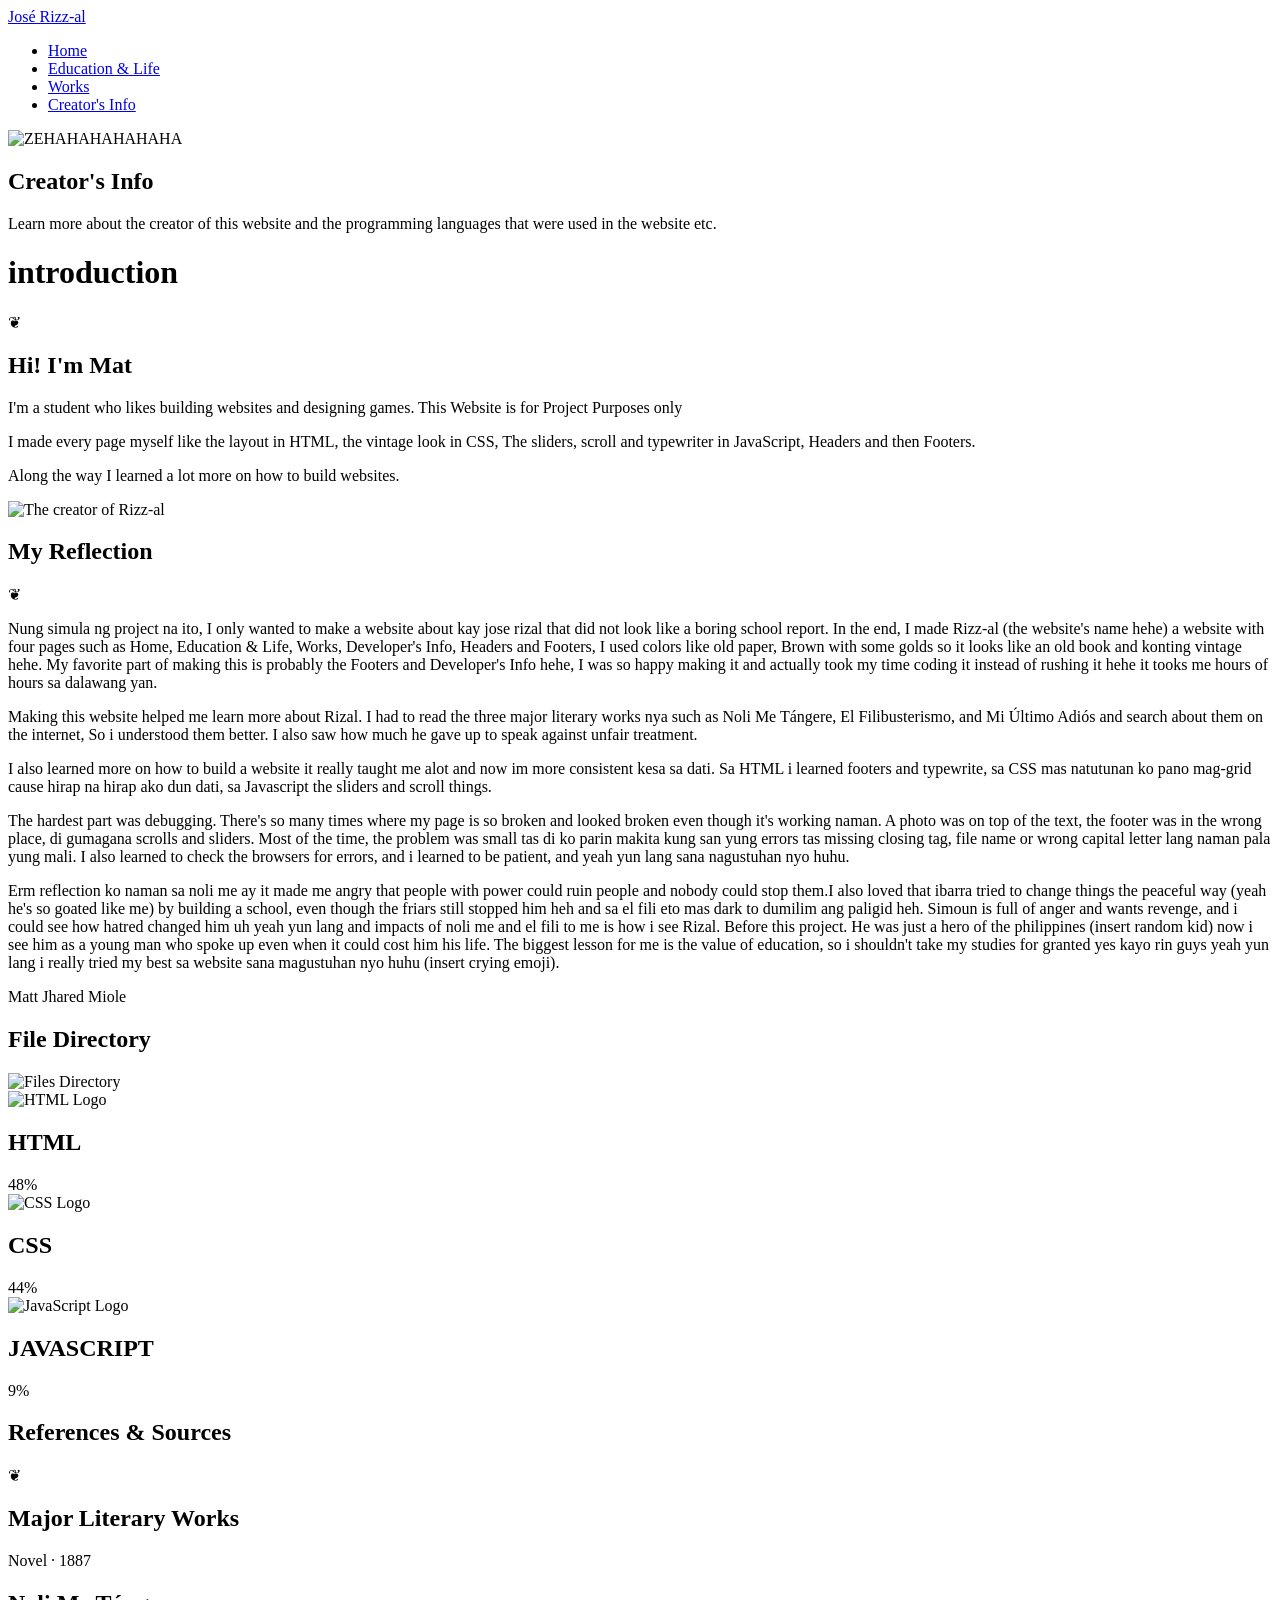
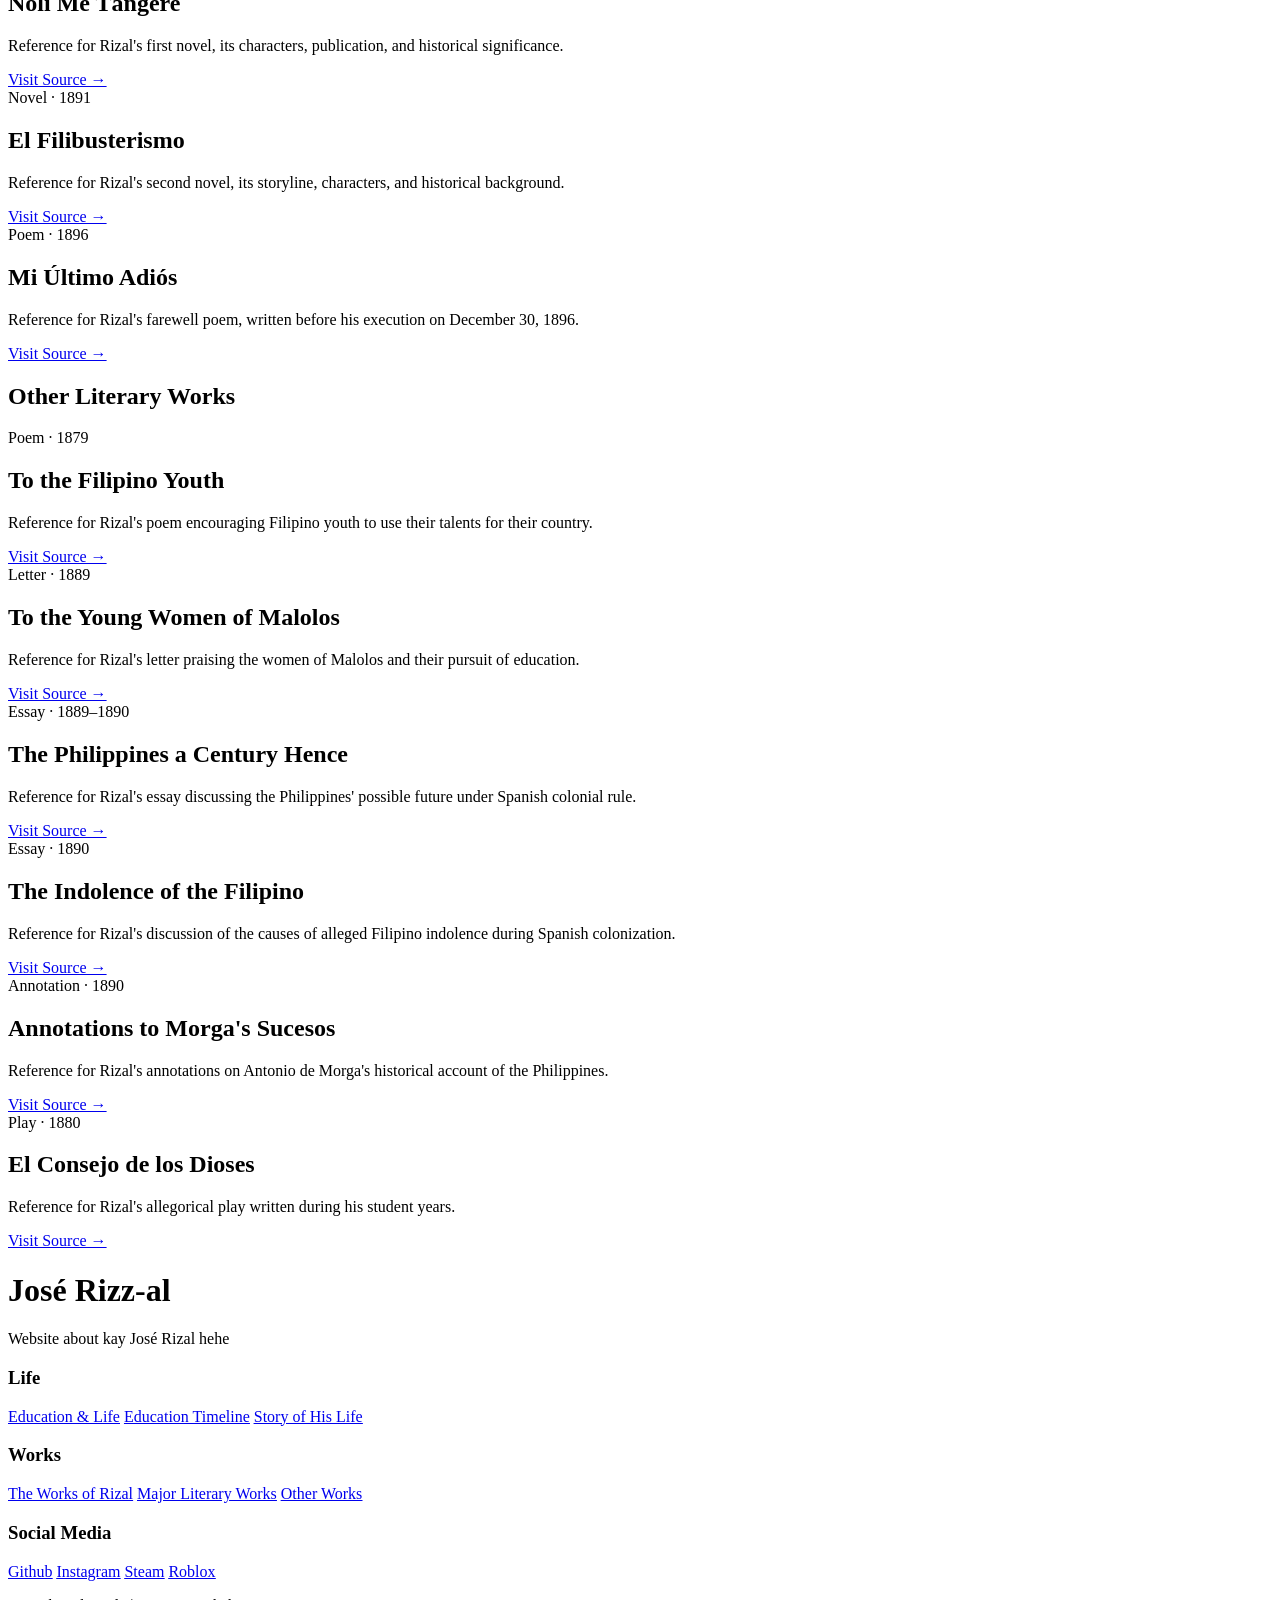
==== Info.html @ ad220a3b "Add reflection paragraph to Info.html" ====
<!DOCTYPE html>
<html lang="en">
<head>
    <meta charset="UTF-8">
    <meta name="viewport" content="width=device-width, initial-scale=1.0">
    <title>Life And Works of José Rizal</title>
    <link rel="icon" type="image/png" href="/Images/Jose.png">

    <link rel="stylesheet" href="https://fonts.googleapis.com/css2?family=Cinzel:wght@600;700&family=Lora:ital,wght@0,400;0,600;1,400&family=Inter:wght@300;400;500&display=swap">
    <link rel="stylesheet" href="Body.css">
    <link rel="stylesheet" href="Home.css">
    <link rel="stylesheet" href="Footer.css">
    <link rel="stylesheet" href="life.css">
    <link rel="stylesheet" href="Works.css">
    <link rel="stylesheet" href="Info.css">

    <noscript>
        <style>#typewriter::before { content: attr(data-text); }</style>
    </noscript>
</head>
<body>

    <header>
        <div class="nav-cont">
            <a href="Home.html" class="logo">
                <img src="/Images/rizz.jpg" alt="" class="logo-img">José Rizz-al
            </a>
            <ul class="nav-links">
                <li><a href="index.html">Home</a></li>
                <li><a href="Life.html">Education &amp; Life</a></li>
                <li><a href="Works.html">Works</a></li>
                <li><a href="Info.html" aria-current="page">Creator's Info</a></li>
            </ul>
        </div>
    </header>

    <section class="page-top">
        <div class="inner">
            <img src="/Images/blackbeard.jpg" alt="ZEHAHAHAHAHAHA" class="image-rizz-al">
            <div class="rizz-al-text">
                <h1>Creator's Info</h1>
                <p>Learn more about the creator of this website and the programming languages that were used in the website etc.</p>
            </div>
        </div>
    </section>

    <h1 id="education" class="major2">introduction</h1>
    <div class="ornament2" aria-hidden="true"><span>❦</span></div>

    <section class="dev-main">
        <div class="dev-text">
            <h1 id="typewriter" data-text="Hi! I'm Matt Jhared R. Miole" aria-label="Hi! I'm Matt Jhared R. Miole">ㅤ</h1>
            <p>I'm a student who likes building websites and designing games. This Website is for Project Purposes only</p>
            <p>I made every page myself like the layout in HTML, the vintage look in CSS, The sliders, scroll and typewriter in JavaScript, Headers and then Footers.</p>
            <p>Along the way I learned a lot more on how to build websites.</p>
        </div>
        <img src="/Images/GOAT.jpg" alt="The creator of Rizz-al" class="dev-tall">
    </section>

    <!-- REFLECTION -->
    <section class="reflection" id="reflection">
        <div class="reflection-page">

            <h2 class="reflection-title">My Reflection</h2>
            <div class="ornament" aria-hidden="true"><span>❦</span></div>

            <p class="drop">Nung simula ng project na ito, I only wanted to make a website about kay jose rizal that did not look like a boring school report. In the end, I made Rizz-al (the website's name hehe) a website with four pages such as Home, Education &amp; Life, Works, Developer's Info, Headers and Footers, I used colors like old paper, Brown with some golds so it looks like an old book and konting vintage hehe. My favorite part of making this is probably the Footers and Developer's Info hehe, I was so happy making it and actually took my time coding it instead of rushing it hehe it tooks me hours of hours sa dalawang yan.</p>

            <p>Making this website helped me learn more about Rizal. I had to read the three major literary works nya such as Noli Me Tángere, El Filibusterismo, and Mi Último Adiós and search about them on the internet, So i understood them better. I also saw how much he gave up to speak against unfair treatment.</p>

            <p>I also learned more on how to build a website it really taught me alot and now im more consistent kesa sa dati. Sa HTML i learned footers and typewrite, sa CSS mas natutunan ko pano mag-grid cause hirap na hirap ako dun dati, sa Javascript the sliders and scroll things.</p>

            <p>The hardest part was debugging. There's so many times where my page is so broken and looked broken even though it's working naman. A photo was on top of the text, the footer was in the wrong place, di gumagana scrolls and sliders. Most of the time, the problem was small tas di ko parin makita kung san yung errors tas missing closing tag, file name or wrong capital letter lang naman pala yung mali. I also learned to check the browsers for errors, and i learned to be patient, and yeah yun lang sana nagustuhan nyo huhu.</p>

            <p>Erm reflection ko naman sa noli me ay it made me angry that people with power could ruin people and nobody could stop them.I also loved that ibarra tried to change things the peaceful way (yeah he's so goated like me) by building a school, even though the friars still stopped him heh and sa el fili eto mas dark to dumilim ang paligid heh. Simoun is full of anger and wants revenge, and i could see how hatred changed him uh yeah yun lang and impacts of noli me and el fili to me is how i see Rizal. Before this project. He was just a hero of the philippines (insert random kid) now i see him as a young man who spoke up even when it could cost him his life. The biggest lesson for me is the value of education, so i shouldn't take my studies for granted yes kayo rin guys yeah yun lang i really tried my best sa website sana magustuhan nyo huhu (insert crying emoji). </p>
            <div class="reflection-sign">
                <span class="sign-line"></span>
                <p>Matt Jhared Miole</p>
            </div>

        </div>
    </section>

    <section class="build">
        <div class="build-grid">

            <div class="build-main">
                <h2 class="build-title">File Directory  </h2>
                <img src="/Images/files.png" alt="Files Directory" class="build-img">
            </div>

<div class="skill-container">

    <div class="skill-box">
        <img src="../Images/HTML.png" alt="HTML Logo" class="skill-img">
        <h1>HTML</h1>
        <div class="progress-bar">
            <div class="progress html-progress"></div>
        </div>
        <span>48%</span>
    </div>

    <div class="skill-box">
        <img src="../Images/CSS.png" alt="CSS Logo" class="skill-img">
        <h1>CSS</h1>
        <div class="progress-bar">
            <div class="progress css-progress"></div>
        </div>
        <span>44%</span>
    </div>

    <div class="skill-box">
        <img src="../Images/JS.png" alt="JavaScript Logo" class="skill-img">
        <h1>JAVASCRIPT</h1>
        <div class="progress-bar">
            <div class="progress js-progress"></div>
        </div>
        <span>9%</span>
    </div>

</div>

        </div>
    </section>
    
<section class="references" id="references">

    <h1 class="major">References & Sources</h1>
    <div class="ornament" aria-hidden="true">
        <span>❦</span>
    </div>

    <h2 class="reference-heading">Major Literary Works</h2>

    <div class="references-grid">

        <article class="reference-card">
            <span class="reference-type">Novel · 1887</span>
            <h2>Noli Me Tángere</h2>
            <p>Reference for Rizal's first novel, its characters, publication, and historical significance.</p>
            <a href="https://en.wikipedia.org/wiki/Noli_Me_T%C3%A1ngere_(novel)" target="_blank" rel="noopener noreferrer">Visit Source →</a>
        </article>

        <article class="reference-card">
            <span class="reference-type">Novel · 1891</span>
            <h2>El Filibusterismo</h2>
            <p>Reference for Rizal's second novel, its storyline, characters, and historical background.</p>
            <a href="https://en.wikipedia.org/wiki/El_Filibusterismo" target="_blank" rel="noopener noreferrer">Visit Source →</a>
        </article>

        <article class="reference-card">
            <span class="reference-type">Poem · 1896</span>
            <h2>Mi Último Adiós</h2>
            <p>Reference for Rizal's farewell poem, written before his execution on December 30, 1896.</p>
            <a href="https://en.wikipedia.org/wiki/Mi_Último_Adiós" target="_blank" rel="noopener noreferrer">Visit Source →</a>
        </article>

    </div>

    <h2 class="reference-heading">Other Literary Works</h2>

    <div class="references-grid">

        <article class="reference-card">
            <span class="reference-type">Poem · 1879</span>
            <h2>To the Filipino Youth</h2>
            <p>Reference for Rizal's poem encouraging Filipino youth to use their talents for their country.</p>
            <a href="https://allpoetry.com/To-the-Philippine-Youth-" target="_blank" rel="noopener noreferrer">Visit Source →</a>
        </article>

        <article class="reference-card">
            <span class="reference-type">Letter · 1889</span>
            <h2>To the Young Women of Malolos</h2>
            <p>Reference for Rizal's letter praising the women of Malolos and their pursuit of education.</p>
            <a href="https://www.oocities.org/mcc_joserizal/work_malolos.html" target="_blank" rel="noopener noreferrer">Visit Source →</a>
        </article>

        <article class="reference-card">
            <span class="reference-type">Essay · 1889–1890</span>
            <h2>The Philippines a Century Hence</h2>
            <p>Reference for Rizal's essay discussing the Philippines' possible future under Spanish colonial rule.</p>
            <a href="https://www.gutenberg.org/files/35899/35899-h/35899-h.htm" target="_blank" rel="noopener noreferrer">Visit Source →</a>
        </article>

        <article class="reference-card">
            <span class="reference-type">Essay · 1890</span>
            <h2>The Indolence of the Filipino</h2>
            <p>Reference for Rizal's discussion of the causes of alleged Filipino indolence during Spanish colonization.</p>
            <a href="https://www.gutenberg.org/ebooks/6885" target="_blank" rel="noopener noreferrer">Visit Source →</a>
        </article>

        <article class="reference-card">
            <span class="reference-type">Annotation · 1890</span>
            <h2>Annotations to Morga's Sucesos</h2>
            <p>Reference for Rizal's annotations on Antonio de Morga's historical account of the Philippines.</p>
            <a href="https://sirmykel.wordpress.com/wp-content/uploads/2016/07/jose-rizal-annotations-to-morgas-sucesos.pdf" target="_blank" rel="noopener noreferrer">Visit Source →</a>
        </article>

        <article class="reference-card">
            <span class="reference-type">Play · 1880</span>
            <h2>El Consejo de los Dioses</h2>
            <p>Reference for Rizal's allegorical play written during his student years.</p>
            <a href="https://en.wikipedia.org/wiki/El_Consejo_de_los_Dioses" target="_blank" rel="noopener noreferrer">Visit Source →</a>
        </article>

    </div>

</section>


    <!-- FOOTER -->
    <footer class="footer">
        <div class="footer-2">
            <div class="feet">
                <h1 class="jose-feet">José Rizz-al</h1>
                <p>Website about kay José Rizal hehe</p>
            </div>

            <nav class="feets" aria-label="Life">
                <h3 class="feets-h3">Life</h3>
                <a class="foot-text" href="Life.html"><ins>Education &amp; Life</ins></a>
                <a class="foot-text" href="Life.html#education"><ins>Education Timeline</ins></a>
                <a class="foot-text" href="Life.html#Story"><ins>Story of His Life</ins></a>
            </nav>

            <nav class="feets" aria-label="Works">
                <h3 class="feets-h3">Works</h3>
                <a class="foot-text" href="Works.html#Book"><ins>The Works of Rizal</ins></a>
                <a class="foot-text" href="Works.html#Major"><ins>Major Literary Works</ins></a>
                <a class="foot-text" href="Works.html#Other-Works"><ins>Other Works</ins></a>
            </nav>

            <nav class="feets" aria-label="Social media">
                <h3 class="feets-h3">Social Media</h3>
                <a class="foot-text" href="https://github.com/Mattojheredo"><ins>Github</ins></a>
                <a class="foot-text" href="https://www.instagram.com/mattojheredo/"><ins>Instagram</ins></a>
                <a class="foot-text" href="https://steamcommunity.com/profiles/76561198872829556/"><ins>Steam</ins></a>
                <a class="foot-text" href="https://www.roblox.com/users/119009654/profile"><ins>Roblox</ins></a>
            </nav>
        </div>

        <div class="baba-foot">
            <p>Matt Jhared Miole | For Project hehe.</p>
        </div>
    </footer>

    <script>

    (function () {
        const el = document.getElementById("typewriter");
        if (!el) return;

        const full = el.dataset.text;

        el.textContent = full;
        el.style.minHeight = el.offsetHeight + "px";
        el.textContent = "";

        if (window.matchMedia("(prefers-reduced-motion: reduce)").matches) {
            el.textContent = full;
            return;
        }

        let i = 0;

        function type() {
            if (i < full.length) {
                i++;
                el.textContent = full.slice(0, i);
                setTimeout(type, 90);
            }
        }

        setTimeout(type, 500);
    })();

    (function () {
        const skills = document.querySelectorAll(".skill");
        if (!skills.length) return;

        const reduce = window.matchMedia("(prefers-reduced-motion: reduce)").matches;

        function fill(skill) {
            const bar    = skill.querySelector(".skill-fill");
            const track  = skill.querySelector(".skill-track");
            const label  = skill.querySelector(".skill-pct");
            const target = Number(bar.dataset.value);

            track.setAttribute("aria-valuenow", target);

            if (reduce) {
                bar.style.transition = "none";
                bar.style.width = target + "%";
                label.textContent = target + "%";
                return;
            }

            bar.style.width = target + "%";
            
            const duration = 1600;
            const start = performance.now();

            function tick(now) {
                const t = Math.min((now - start) / duration, 1);
                const eased = 1 - Math.pow(1 - t, 3);
                label.textContent = Math.round(target * eased) + "%";
                if (t < 1) requestAnimationFrame(tick);
            }

            requestAnimationFrame(tick);
        }

        const io = new IntersectionObserver(function (entries) {
            entries.forEach(function (e) {
                if (e.isIntersecting) {
                    fill(e.target);
                    io.unobserve(e.target);
                }
            });
        }, { threshold: 0.4 });

        skills.forEach(function (s) { io.observe(s); });
    })();
    </script>

</body>
</html>
---- Works.css ----
.sidebar {
    position: sticky;
    top: 110px;
}

.mini-timeline {
    list-style: none;
    border-left: 2px solid var(--accent-gold);
    padding-left: 1rem;
}

.mini-timeline li {
    position: relative;
    margin-bottom: 1rem;
    font-size: 0.95rem;
    line-height: 1.5;
    color: #4A3B32;
}

.mini-timeline li::before {
    content: "";
    position: absolute;
    left: -1.5rem;
    top: 0.4rem;
    width: 10px;
    height: 10px;
    border-radius: 50%;
    background: var(--accent-gold);
}

.mini-timeline b {
    display: block;
    font-family: 'Cinzel', serif;
    color: var(--accent-gold);
}

.fact-widget p {
    font-family: 'Lora', serif;
    font-style: italic;
    line-height: 1.7;
    color: #4A3B32;
}

@media (max-width: 768px) {
    .sidebar { position: static; }
}

.other-works {
    max-width: 1100px;
    margin: 0 auto 4rem;
    padding: 0 2rem;
}

.other-title {
    text-align: center;
    font-family: 'Cinzel', serif;
    font-size: 2rem;
    color: var(--text-sepia);
    margin-bottom: 0.5rem;
}

.other-grid {
    display: grid;
    grid-template-columns: repeat(3, 1fr);
    gap: 1.6rem;
}

.mini-card {
    display: flex;
    flex-direction: column;
    background: #fffdf8;
    border: 1px solid var(--accent-gold);
    outline: 1px solid var(--border-subtle);
    outline-offset: -7px;
    border-radius: 2px;
    padding: 1.6rem;
    box-shadow: 0 6px 18px rgba(44, 34, 30, 0.08);
    transition: transform 0.2s, box-shadow 0.2s;
}

.mini-card:hover {
    transform: translateY(-4px);
    box-shadow: 0 10px 24px rgba(44, 34, 30, 0.14);
}

.mini-type {
    font-size: 0.8rem;
    text-transform: uppercase;
    letter-spacing: 1px;
    font-weight: 600;
    color: var(--accent-gold);
    margin-bottom: 0.5rem;
}

.mini-card h3 {
    font-family: 'Cinzel', serif;
    font-size: 1.15rem;
    line-height: 1.3;
    color: var(--text-sepia);
    margin-bottom: 0.7rem;
}

.mini-card p {
    font-family: 'Lora', serif;
    font-size: 0.95rem;
    line-height: 1.7;
    color: #4A3B32;
    margin-bottom: 1.2rem;
}

.mini-card .read-more {
    margin-top: auto;
    align-self: flex-start;
}

@media (max-width: 900px) {
    .other-grid { grid-template-columns: repeat(2, 1fr); }
}
@media (max-width: 600px) {
    .other-grid { grid-template-columns: 1fr; }
}

.post-card-image { flex-wrap: wrap; }
.post-body { min-width: 0; }

button.read-more {
    background: none;
    border: 0;
    border-bottom: 1px solid var(--accent-blue);
    font-family: inherit;
    cursor: pointer;
}

button.read-more:hover { color: var(--accent-gold); border-color: var(--accent-gold); }

.card-panel {
    flex: 0 0 100%;
    margin-top: 1rem;
    padding-top: 1.4rem;
    border-top: 1px solid var(--border-subtle);
}

.card-panel[hidden] { display: none; }

.panel-title {
    font-family: 'Cinzel', serif;
    font-size: 1.3rem;
    color: var(--text-sepia);
    margin-bottom: 0.6rem;
}

.card-panel .panel-title:not(:first-child) { margin-top: 2rem; margin-bottom: 0.2rem; }

.art-text {
    font-family: 'Lora', serif;
    font-size: 1.02rem;
    line-height: 1.9;
    color: #4A3B32;
    max-width: 62ch;
}

.char-list {
    display: grid;
    grid-template-columns: repeat(2, 1fr);
    gap: 0 2.2rem;
}

.char {
    padding: 1rem 0;
    border-bottom: 1px solid var(--border-subtle);
}

.char dt {
    font-family: 'Cinzel', serif;
    font-size: 1.05rem;
    font-weight: 700;
    color: var(--text-sepia);
}

.char dt span {
    display: block;
    font-family: 'Inter', sans-serif;
    font-size: 0.8rem;
    font-weight: 500;
    color: var(--accent-gold);
    margin-top: 0.1rem;
}

.char dd {
    font-family: 'Lora', serif;
    font-size: 0.93rem;
    line-height: 1.7;
    color: #4A3B32;
    margin-top: 0.4rem;
}

.poem-note {
    border-left: 3px solid var(--accent-gold);
    padding: 0.2rem 0 0.2rem 1.2rem;
    margin: 0.8rem 0 0.6rem;
}

.poem-note p {
    font-family: 'Lora', serif;
    font-size: 1rem;
    line-height: 1.85;
    color: #4A3B32;
}

@media (max-width: 700px) {
    .char-list { grid-template-columns: 1fr; }
}
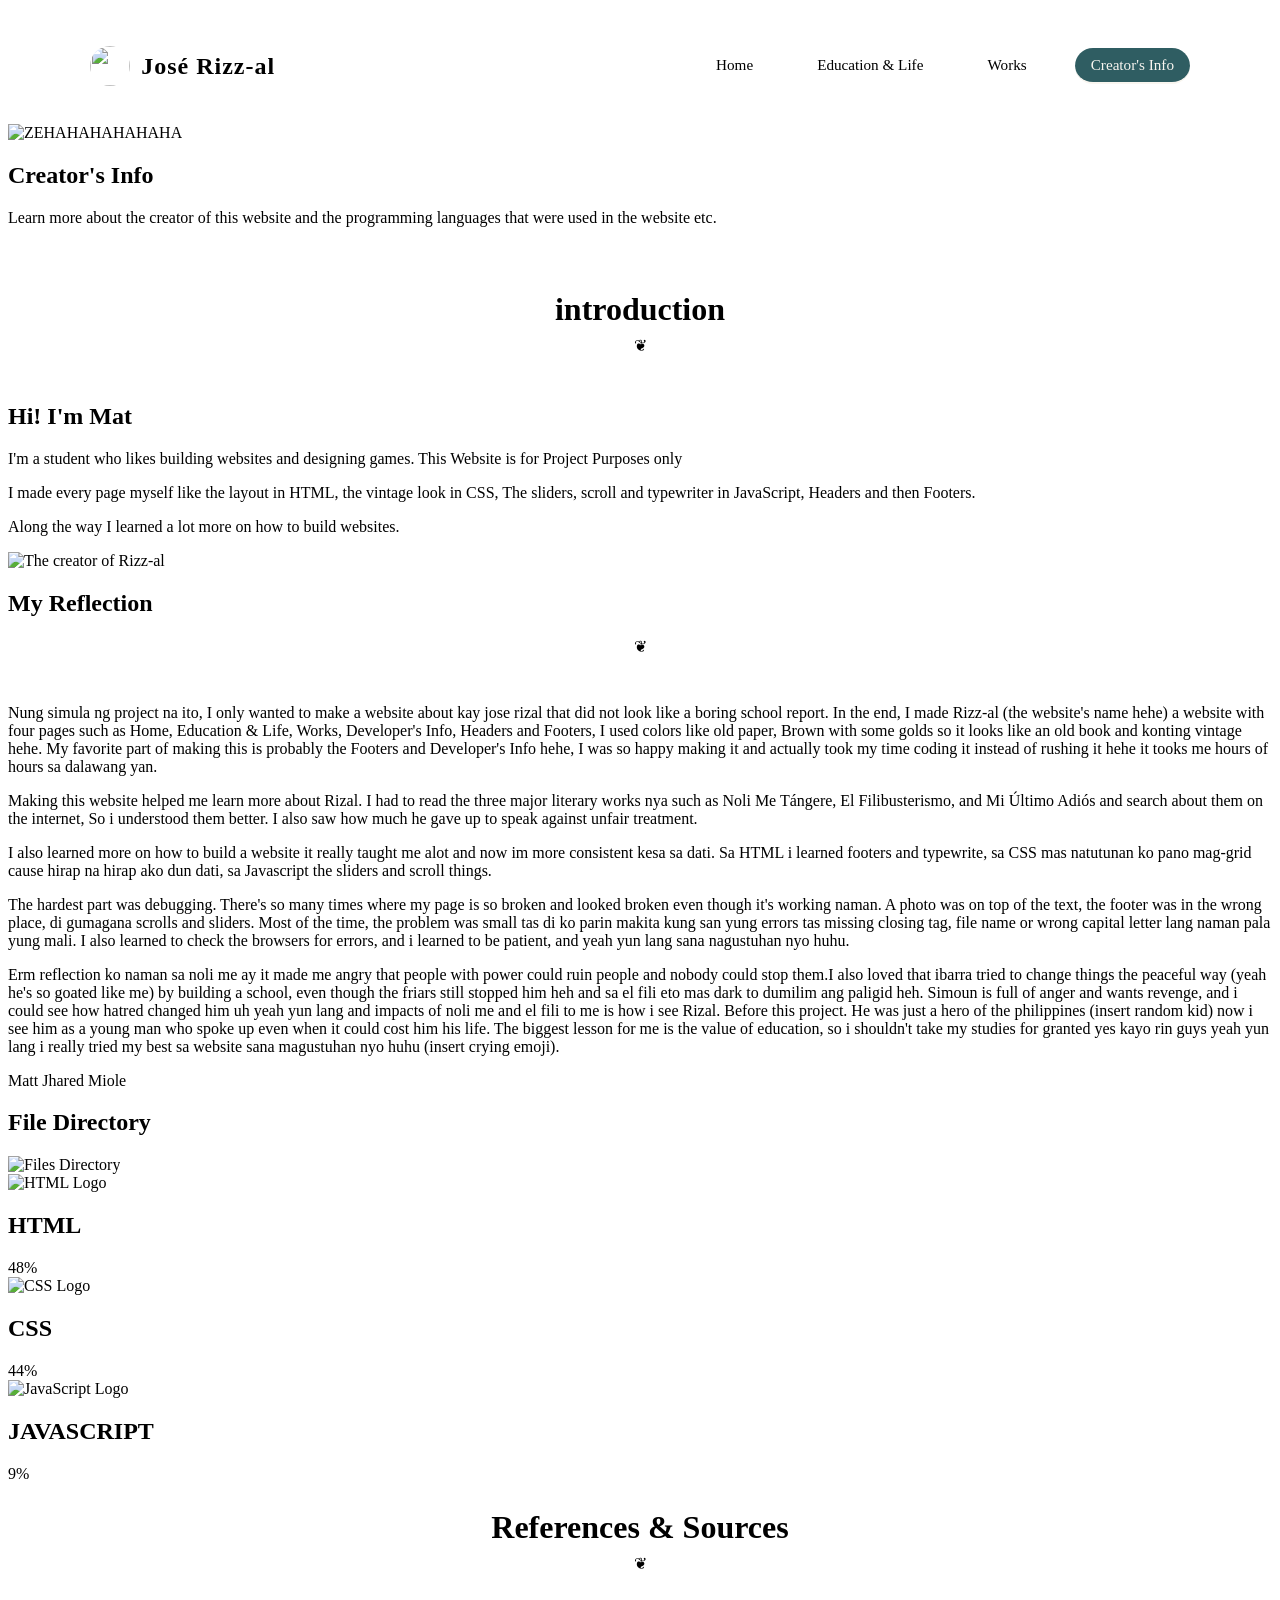
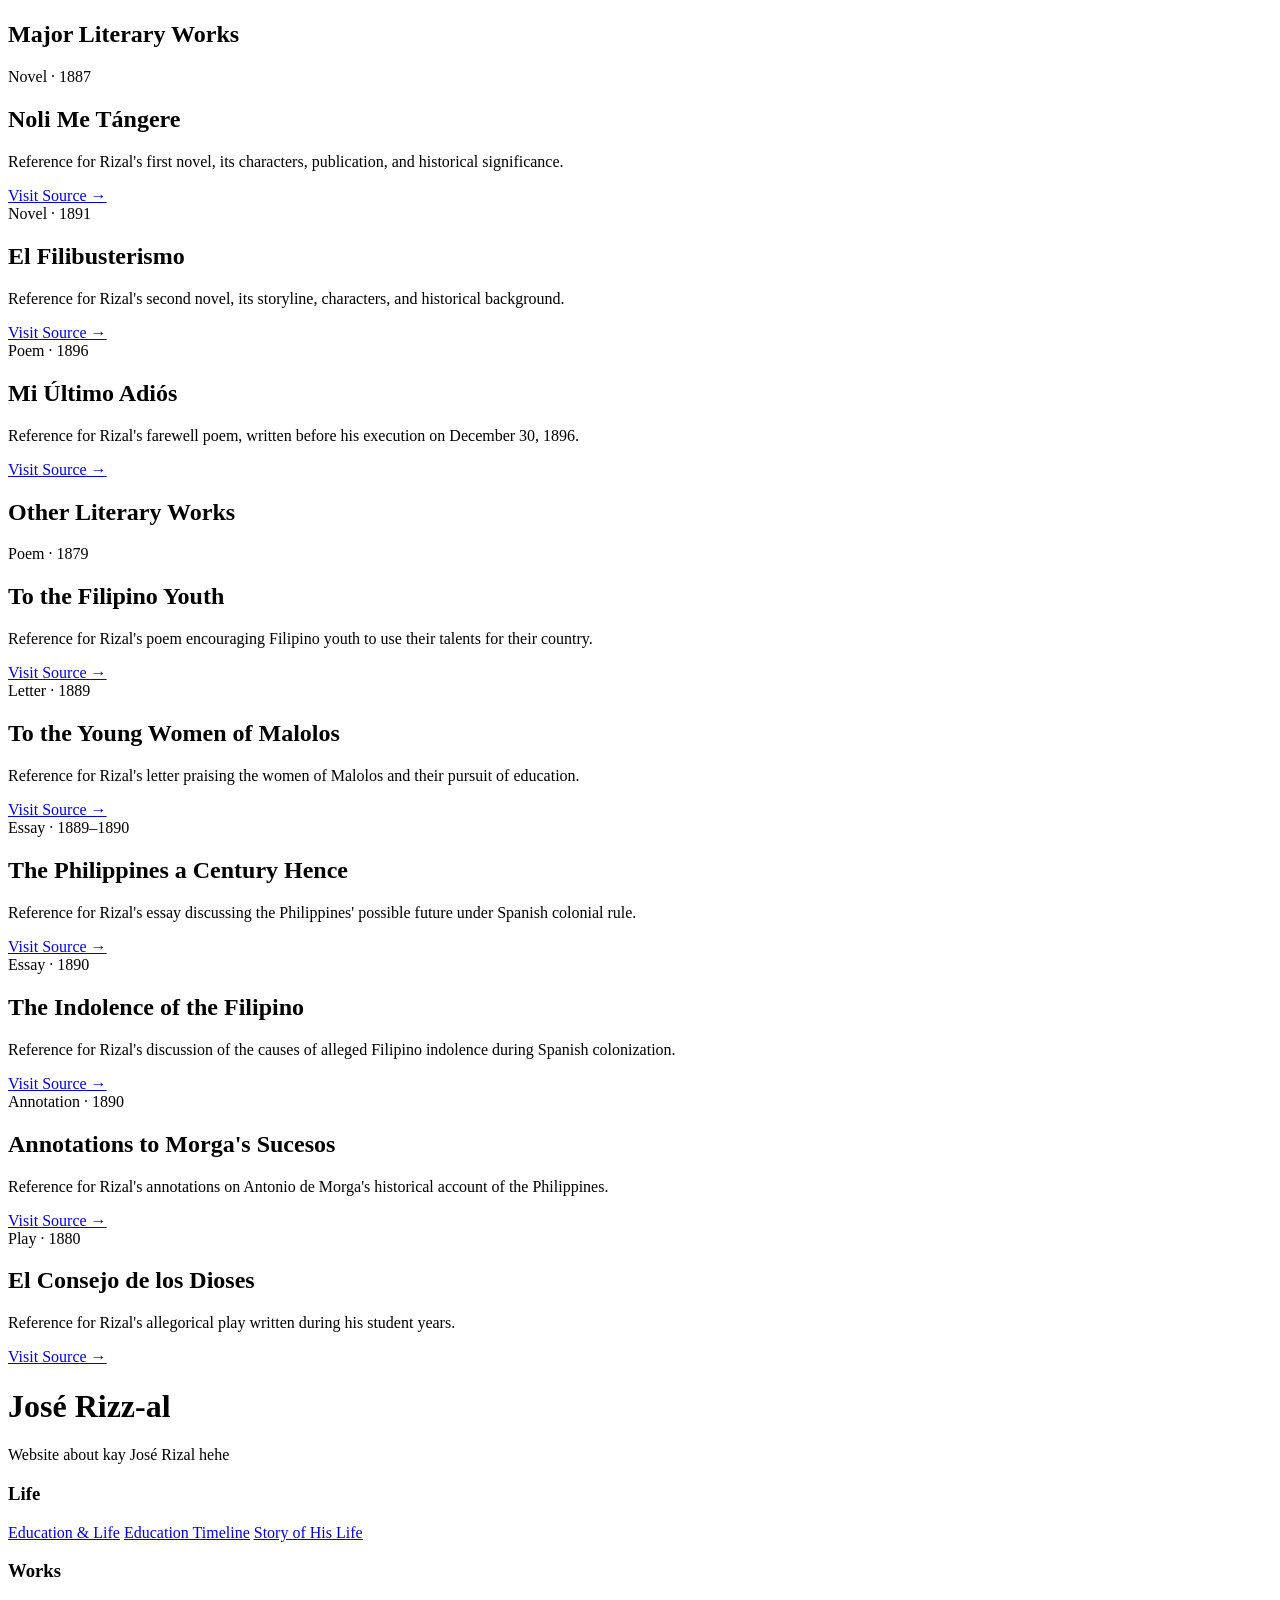
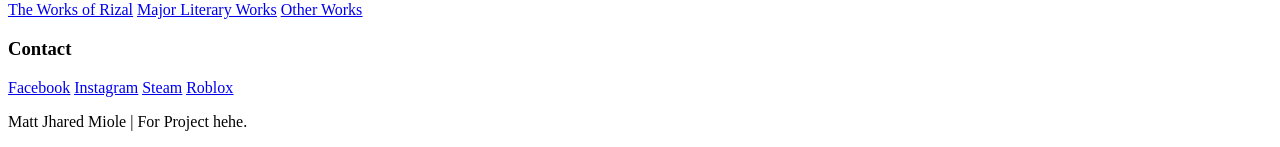
==== commit 6b1b9ca1: "Change 'Social Media' to 'Contact' in footer" ====
--- a/Info.html
+++ b/Info.html
@@ -231,8 +231,8 @@
             </nav>
 
             <nav class="feets" aria-label="Social media">
-                <h3 class="feets-h3">Social Media</h3>
-                <a class="foot-text" href="https://github.com/Mattojheredo"><ins>Github</ins></a>
+                <h3 class="feets-h3">Contact</h3>
+                <a class="foot-text" href="https://www.facebook.com/profile.php?id=61595543087887"><ins>Facebook</ins></a>
                 <a class="foot-text" href="https://www.instagram.com/mattojheredo/"><ins>Instagram</ins></a>
                 <a class="foot-text" href="https://steamcommunity.com/profiles/76561198872829556/"><ins>Steam</ins></a>
                 <a class="foot-text" href="https://www.roblox.com/users/119009654/profile"><ins>Roblox</ins></a>
--- a/Home.css
+++ b/Home.css
@@ -0,0 +1,408 @@
+    .nav-cont {
+        max-width: 1100px;
+        margin: 0 auto;
+        padding: 1.5rem 2rem;
+        display: flex;
+        justify-content: space-between;
+        align-items: center;
+    }
+
+    .logo {
+        font-family: 'Cinzel', serif;
+        font-size: 1.5rem;
+        font-weight: 700;
+        color: var(--text-sepia);
+        letter-spacing: 1px;
+        text-decoration: none;
+        display: inline-flex;
+        align-items: center;
+        gap: 0.7rem;
+    }
+
+    .logo-img {
+    width: 40px;
+    height: 40px;
+    border-radius: 50%;
+    object-fit: cover;
+    object-position: top;
+    border: 2px solid var(--accent-gold);
+    }
+
+    .nav-links {
+        display: flex;
+        gap: 2rem;
+        list-style: none;
+    }
+
+    .nav-links a {
+        text-decoration: none;
+        color: var(--text-sepia);
+        font-weight: 500;
+        font-size: 0.95rem;
+        transition: color 0.2s;
+        border-radius: 999px;
+        border-bottom: 2px solid transparent;
+        transition: background 0.2s, color 0.2s, border-color 0.2s;
+        display:block;
+        padding: 0.5rem 1rem;
+
+    }
+
+    .nav-links a:hover {
+        color: var(--accent-gold);
+    }
+
+    .nav-links a[aria-current="page"] {
+    background: #2F5D62;
+    color: #F9F6F0;
+    border-bottom-color: var(--accent-gold);
+    }
+
+    .nav-links a[aria-current="page"]:hover {
+    color: var(--bg-parchment);
+    }
+
+    .Jose-RIzal {
+        max-width: 900px;
+        margin: 4rem auto;
+        text-align: center;
+        padding: 0 2rem;
+    }
+
+    .Jose-RIzal h1 {
+        font-family: 'Cinzel', serif;
+        font-size: 3rem;
+        margin-bottom: 1rem;
+        color: var(--text-sepia);
+    }
+
+    .Jose-RIzal p {
+        font-family: 'Lora', serif;
+        font-style: italic;
+        font-size: 1.25rem;
+        color: #5A4A42;
+        max-width: 700px;
+        margin: 0 auto 2rem auto;
+    }
+
+    .handsome {
+        display: block;
+        width: 200px;
+        aspect-ratio: 1 / 1;
+        object-fit: cover;
+        object-position: top;
+        border-radius: 60%;
+        border: 3px solid var(--accent-gold);
+        margin: 0 auto;
+        margin-bottom: 30px;
+    }
+    .Jose-RIzal desc {
+        font-family: 'Inter', sans-serif;
+        font-style: normal;
+        font-size: 1rem;
+        color: #4A3B32;
+        max-width: 600px;
+        margin: 2rem auto 0 auto;
+        line-height: 1.8;
+    }
+
+    .main-cont {
+        max-width: 1100px;
+        margin: 0 auto 4rem auto;
+        padding: 0 2rem;
+        display: grid;
+        grid-template-columns: 2fr 1fr;
+        gap: 3rem;
+        align-items: start;
+        
+    }
+
+    @media (max-width: 768px) {
+        .main-cont { grid-template-columns: 1fr; }
+    }
+
+    .blog-posts {
+        display: flex;
+        flex-direction: column;
+        gap: 2.5rem;
+    }
+
+    .post-card {
+        background: var(--card-bg);
+        padding: 2rem;
+        border-radius: 4px;
+        box-shadow: 0 4px 15px rgba(44, 34, 30, 0.03);
+        transition: transform 0.2s;
+        border: 1px solid var(--accent-gold);
+    outline: 1px solid var(--border-subtle);
+    }
+
+    .post-card:hover {
+        transform: translateY(-3px);
+    }
+
+    .post-card-image {
+        display: flex;
+        gap: 1.5rem;
+        align-items: stretch;
+    }
+
+    .post-thumb {
+        width: 140px;
+        aspect-ratio: 2 / 3;
+        object-fit: cover;
+        border-radius: 4px;
+        flex-shrink: 0;
+        background: var(--border-subtle);
+    }
+
+        .post-body {
+        flex: 1;
+        display: flex;
+        flex-direction: column;
+        align-items: flex-start;
+        }
+
+    .post-body .read-more {
+        margin-top: auto;
+    }
+
+    @media (max-width: 600px) {
+        .post-card-image {
+        flex-direction: column;
+    }
+
+    .post-thumb {
+        width: 100%;
+        aspect-ratio: 16 / 9;
+        }
+    }
+
+    .post-meta {
+        font-size: 0.85rem;
+        text-transform: uppercase;
+        letter-spacing: 1px;
+        color: var(--accent-gold);
+        margin-bottom: 0.5rem;
+        font-weight: 600;
+    }
+
+    .post-title {
+        font-family: 'Cinzel', serif;
+        font-size: 1.6rem;
+        margin-bottom: 1rem;
+        line-height: 1.3;
+    }
+
+    .post-title a {
+        text-decoration: none;
+        color: var(--text-sepia);
+    }
+
+    .post-title a:hover {
+        color: var(--accent-blue);
+    }
+
+    .post-excerpt {
+        font-family: 'Lora', serif;
+        color: #4A3B32;
+        margin-bottom: 1.5rem;
+    }
+
+    .read-more {
+        text-decoration: none;
+        font-weight: 600;
+        font-size: 0.9rem;
+        color: var(--accent-blue);
+        border-bottom: 1px solid var(--accent-blue);
+        padding-bottom: 2px;
+    }
+
+    .sidebar {
+        display: flex;
+        flex-direction: column;
+        gap: 2rem;
+    }
+
+    .widget,
+    .trio-trio-tro {
+        background: var(--card-bg);
+        border: 1px solid var(--border-subtle);
+        padding: 1.5rem;
+        border-radius: 4px;
+    }
+
+    .widget h3,
+    .trio-trio-tro h3 {
+        font-family: 'Cinzel', serif;
+        font-size: 1.1rem;
+        margin-bottom: 1rem;
+        border-bottom: 1px solid var(--border-subtle);
+        padding-bottom: 0.5rem;
+    }
+
+    .timeline-slider {
+        width: 100%;
+        margin: 1rem 0;
+        accent-color: var(--accent-gold);
+    }
+
+    .timeline-year {
+        font-family: 'Cinzel', serif;
+        font-weight: bold;
+        font-size: 1.2rem;
+        color: var(--accent-gold);
+        margin-bottom: 0.5rem;
+    }
+
+    .timeline-desc {
+        font-size: 0.95rem;
+        color: #4A3B32;
+        min-height: 60px;
+    }
+
+    .timeline-ni-rizz-al {
+        font-size: 0.85rem;
+        color: #666;
+        margin-bottom: 0.5rem;
+    }
+
+    .three {
+        font-size: 0.85rem;
+        color: #2C221E;
+        margin-bottom: 0.5rem;
+        padding-left: 1.2rem;
+    }
+
+    .three li {
+        margin-bottom: 0.4rem;
+    }
+
+    .more-works-rizz-al {
+        text-decoration: none;
+        color: var(--accent-blue);
+        transition: color 0.2s;
+    }
+
+    .more-works-rizz-al:hover {
+        color: var(--accent-gold);
+    }
+
+    .major {
+        text-align: center;
+        font-family: 'Cinzel', serif;
+        font-size: 2rem;
+        color: var(--text-sepia);
+        margin-bottom: 0.5rem;
+    }
+
+    .baba {
+        background: linear-gradient(to bottom, #f5f1ea 0%, #f0ebe0 120px);
+        border-top: none;
+        padding: 4rem 0 2rem;
+        }
+
+    .ornament {
+        display: flex;
+        align-items: center;
+        gap: 16px;
+        max-width: 260px;
+        margin: 0 auto 3rem;
+        color: var(--accent-gold);
+    }
+
+    .ornament::before,
+    .ornament::after {
+        content: "";
+        flex: 1;
+        height: 1px;
+        background: var(--accent-gold);
+    }
+
+    .major2 {
+        text-align: center;
+        font-family: 'Cinzel', serif;
+        font-size: 2rem;
+        color: var(--text-sepia);
+        margin-bottom: 0.5rem;
+        margin-top: 4rem;
+    }
+
+    .ornament2 {
+        display: flex;
+        align-items: center;
+        gap: 16px;
+        max-width: 260px;
+        margin: 0 auto 3rem;
+        color: var(--accent-gold);
+    }
+
+    .ornament2::before,
+    .ornament2::after {
+        content: "";
+        flex: 1;
+        height: 1px;
+        background: var(--accent-gold);
+    }
+
+
+/* EXPLORE THE BLOG CARDS */
+
+.hub {
+    display: flex;
+    flex-direction: column;
+    gap: 1.5rem;
+}
+
+.hub-card {
+    display: flex;
+    flex-direction: column;
+    text-decoration: none;
+    color: var(--text-sepia);
+    background: var(--card-bg);
+    border-radius: 4px;
+    padding: 2rem;
+    box-shadow: 0 4px 12px rgba(44, 34, 30, 0.05);
+    transition: transform 0.2s, box-shadow 0.2s;
+    border: 1px solid var(--accent-gold);
+    outline: 1px solid var(--border-subtle);
+}
+
+.hub-card:hover {
+    transform: translateY(-4px);
+    box-shadow: 0 8px 20px rgba(44, 34, 30, 0.12);
+}
+
+.hub-label {
+    font-size: 0.8rem;
+    text-transform: uppercase;
+    letter-spacing: 2px;
+    font-weight: 600;
+    color: var(--accent-gold);
+    margin-bottom: 0.7rem;
+}
+
+.hub-card h2 {
+    font-family: 'Cinzel', serif;
+    font-size: 1.4rem;
+    color: var(--text-sepia);
+    margin-bottom: 0.8rem;
+}
+
+.hub-card p {
+    font-family: 'Lora', serif;
+    font-size: 0.95rem;
+    line-height: 1.7;
+    color: #4A3B32;
+    margin-bottom: 1.2rem;
+}
+
+.hub-card .read-more {
+    align-self: flex-start;
+    margin-top: auto;
+}
+
+.hub-card:hover .read-more {
+    color: var(--accent-gold);
+    border-color: var(--accent-gold);
+}
--- a/Works.css
+++ b/Works.css
@@ -120,6 +120,8 @@
     .other-grid { grid-template-columns: 1fr; }
 }
 
+/* EXPAND po */
+
 .post-card-image { flex-wrap: wrap; }
 .post-body { min-width: 0; }
 
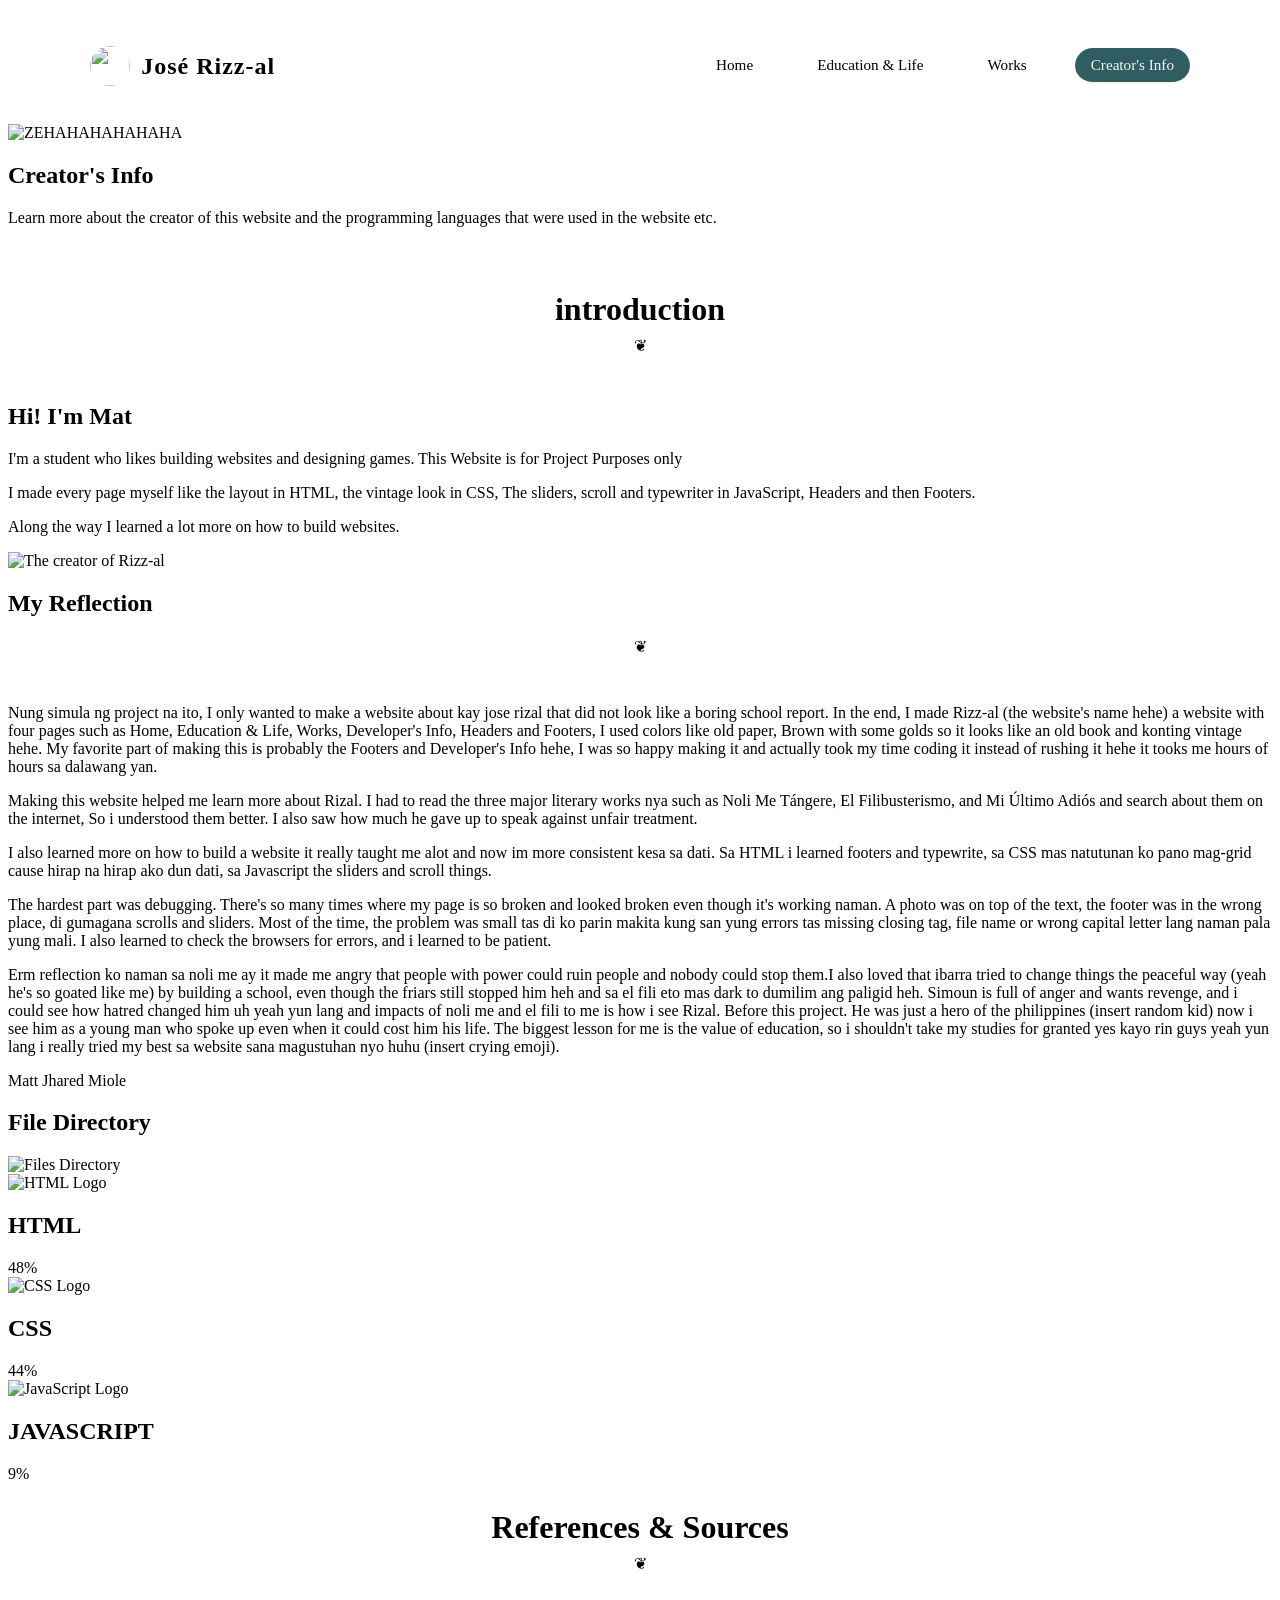
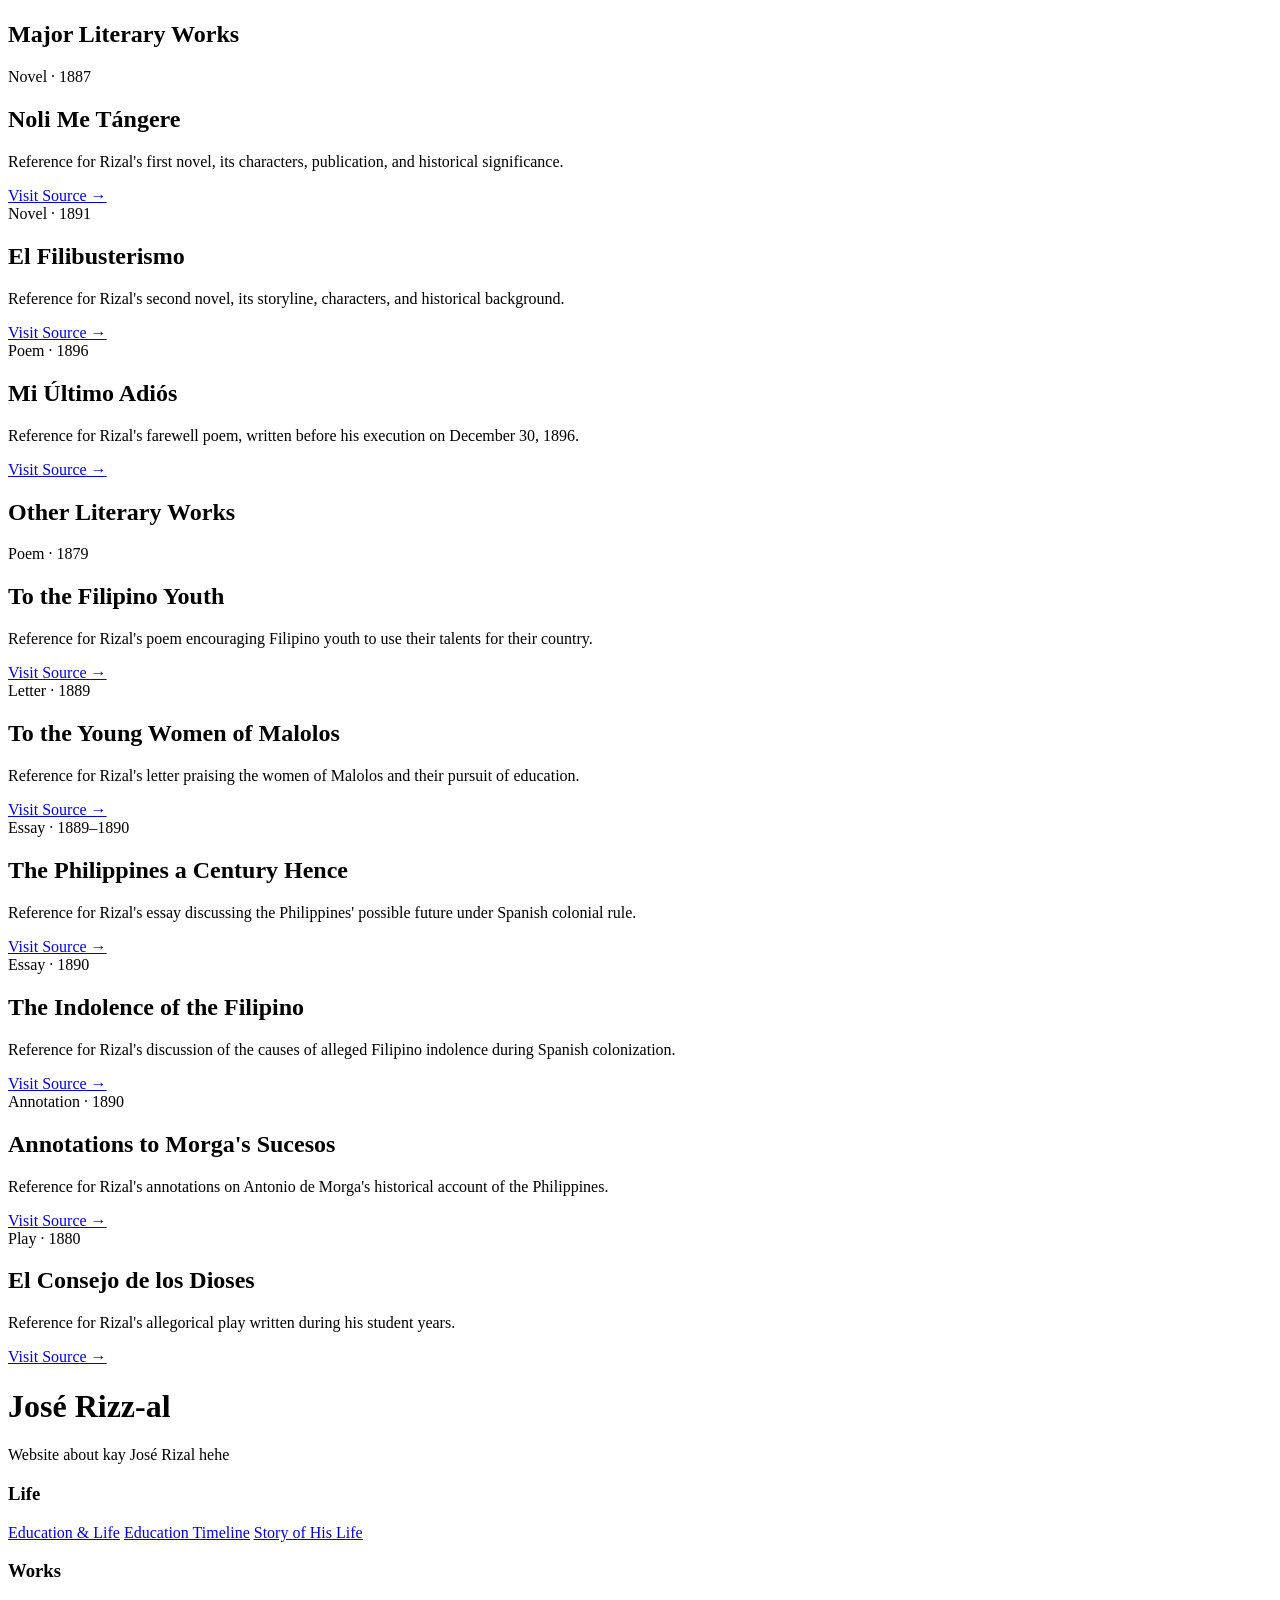
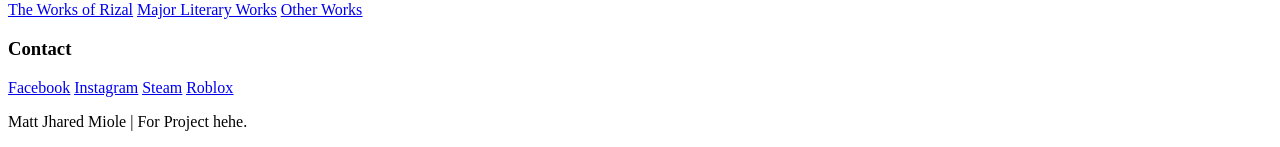
==== commit 8880689f: "Update Info.html" ====
--- a/Info.html
+++ b/Info.html
@@ -70,8 +70,7 @@
 
             <p>I also learned more on how to build a website it really taught me alot and now im more consistent kesa sa dati. Sa HTML i learned footers and typewrite, sa CSS mas natutunan ko pano mag-grid cause hirap na hirap ako dun dati, sa Javascript the sliders and scroll things.</p>
 
-            <p>The hardest part was debugging. There's so many times where my page is so broken and looked broken even though it's working naman. A photo was on top of the text, the footer was in the wrong place, di gumagana scrolls and sliders. Most of the time, the problem was small tas di ko parin makita kung san yung errors tas missing closing tag, file name or wrong capital letter lang naman pala yung mali. I also learned to check the browsers for errors, and i learned to be patient, and yeah yun lang sana nagustuhan nyo huhu.</p>
-
+            <p>The hardest part was debugging. There's so many times where my page is so broken and looked broken even though it's working naman. A photo was on top of the text, the footer was in the wrong place, di gumagana scrolls and sliders. Most of the time, the problem was small tas di ko parin makita kung san yung errors tas missing closing tag, file name or wrong capital letter lang naman pala yung mali. I also learned to check the browsers for errors, and i learned to be patient.</p>
             <p>Erm reflection ko naman sa noli me ay it made me angry that people with power could ruin people and nobody could stop them.I also loved that ibarra tried to change things the peaceful way (yeah he's so goated like me) by building a school, even though the friars still stopped him heh and sa el fili eto mas dark to dumilim ang paligid heh. Simoun is full of anger and wants revenge, and i could see how hatred changed him uh yeah yun lang and impacts of noli me and el fili to me is how i see Rizal. Before this project. He was just a hero of the philippines (insert random kid) now i see him as a young man who spoke up even when it could cost him his life. The biggest lesson for me is the value of education, so i shouldn't take my studies for granted yes kayo rin guys yeah yun lang i really tried my best sa website sana magustuhan nyo huhu (insert crying emoji). </p>
             <div class="reflection-sign">
                 <span class="sign-line"></span>
--- a/Home.css
+++ b/Home.css
@@ -222,6 +222,7 @@
         display: flex;
         flex-direction: column;
         gap: 2rem;
+        position: static;
     }
 
     .widget,
